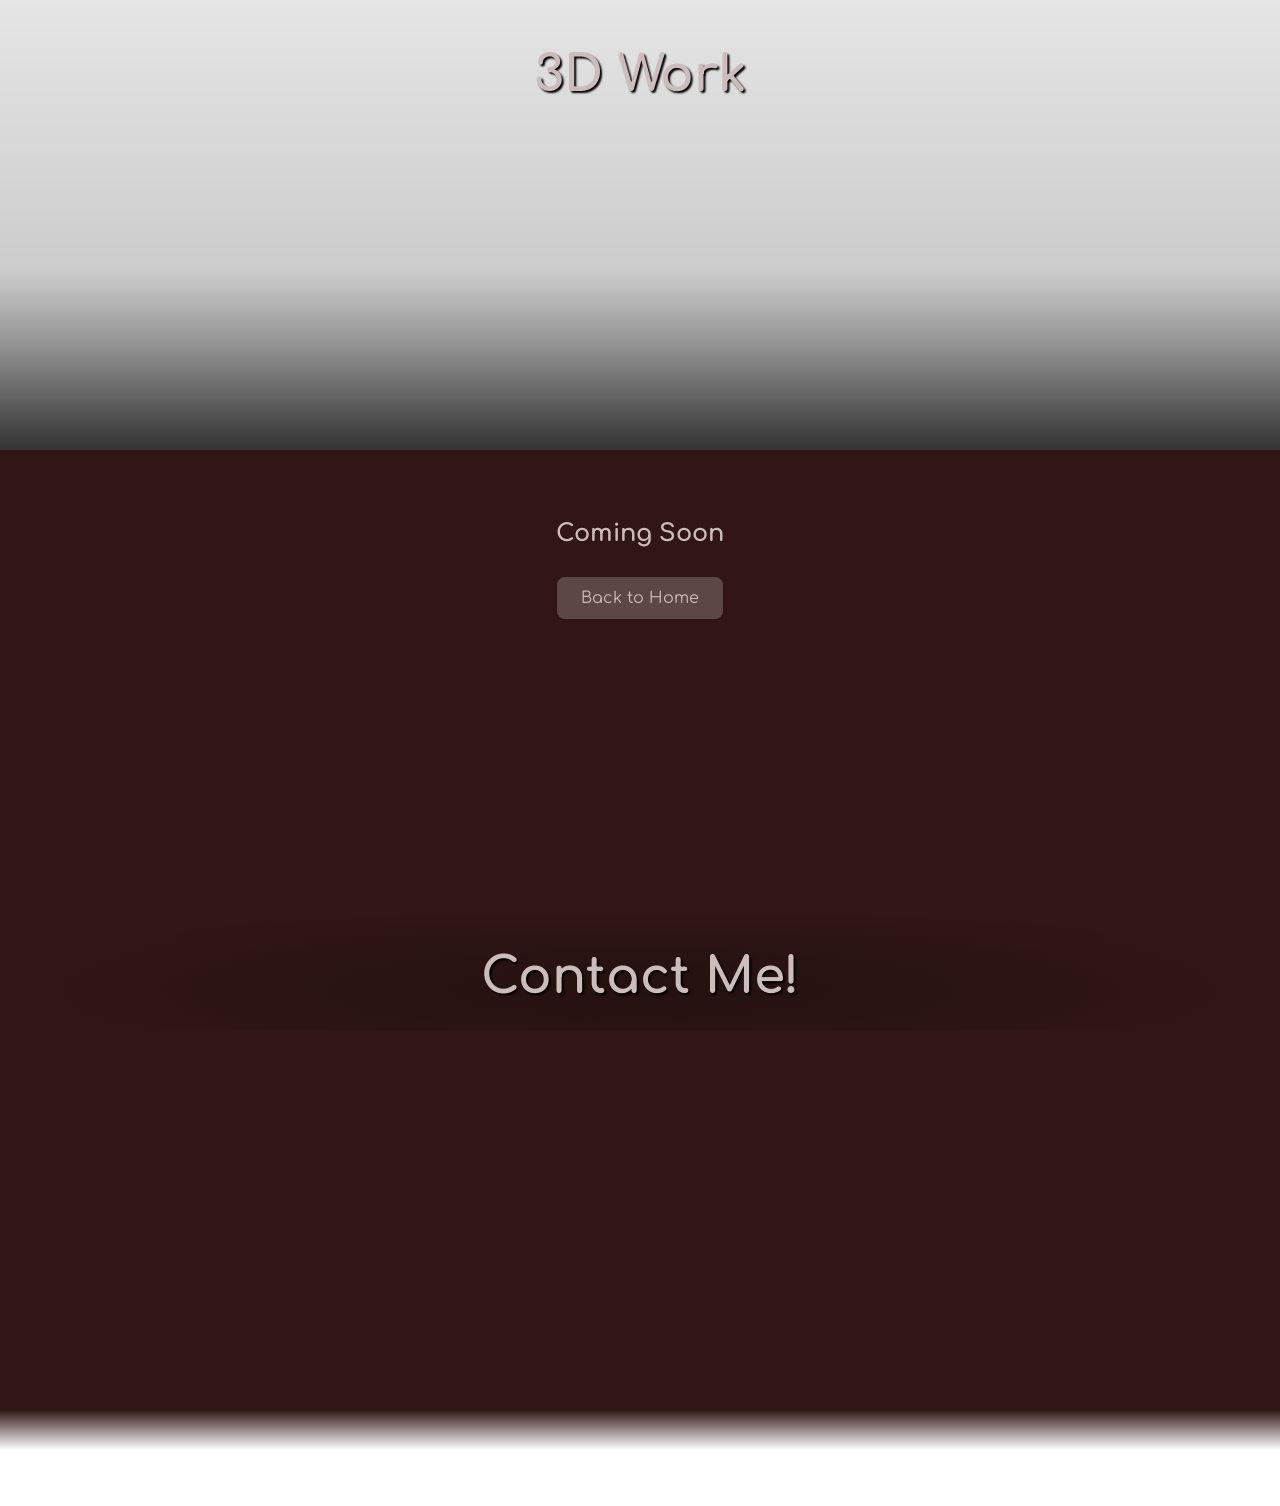
==== 3d-work/index.html @ 03e90c8f "refactor: restructure site directory and relocate static assets" ====
<!DOCTYPE html>
<html lang="en">

<head>
    <meta charset="UTF-8">
    <meta name="viewport" content="width=device-width, initial-scale=1.0">
    <title>Jonah Tangreen - 3D Work</title>

    <link rel="stylesheet" href="https://cdnjs.cloudflare.com/ajax/libs/font-awesome/6.4.0/css/all.min.css">
    <link rel="stylesheet" href="../assets/css/style.css">
</head>

<body>

    <div id="scroll-animate">
        <div id="scroll-animate-main">
            <div class="wrapper-parallax">

                <header class="header-half">
                    <h1>3D Work</h1>
                </header>

                <section class="content">
                    <div style="padding: 50px;">
                        <h2 style="color: #cdbcbc; font-family: 'Comfortaa', sans-serif; text-align: center;">Coming Soon</h2>
                        <div style="text-align: center; margin-top: 30px;">
                            <a href="../index.html" class="btn btn--accent" style="display: inline-block; background-color: #5d4646; color: #cdbcbc; padding: 12px 24px; text-decoration: none; border-radius: 8px; font-family: 'Comfortaa', sans-serif;">Back to Home</a>
                        </div>
                    </div>
                </section>

                <footer>
                    <div class="contact-container">
                        <h1 class="footinfo">Contact Me!</h1>
                        <div class="social-box">
                            <a href="#" class="social-icon email-copy" data-email="jonahtangreen@gmail.com"
                                aria-label="Copy Email">
                                <i class="fa-solid fa-envelope"></i>
                                <span class="copy-tooltip">Copied!</span>
                            </a>
                            <a href="https://x.com/Jonahlahona" target="_blank" rel="noopener noreferrer"
                                class="social-icon" aria-label="Twitter"><i class="fa-brands fa-twitter"></i></a>
                            <a href="https://github.com/Jonahlahona/" target="_blank" rel="noopener noreferrer"
                                class="social-icon" aria-label="GitHub"><i class="fa-brands fa-github"></i></a>
                            <a href="https://www.youtube.com/@Jonahlahona" target="_blank" rel="noopener noreferrer"
                                class="social-icon" aria-label="YouTube"><i class="fa-brands fa-youtube"></i></a>
                            <a href="https://www.tiktok.com/@jonahlahona" target="_blank" rel="noopener noreferrer"
                                class="social-icon" aria-label="TikTok"><i class="fa-brands fa-tiktok"></i></a>
                        </div>
                    </div>
                </footer>

            </div>
        </div>
    </div>
    <script src="https://ajax.googleapis.com/ajax/libs/jquery/3.7.1/jquery.min.js"></script>
    <script src="../assets/js/script.js"></script>

</body>

</html>
---- assets/css/style.css ----
@import url("https://fonts.googleapis.com/css2?family=Comfortaa:wght@300;400;700&display=swap");

@import url("https://fonts.googleapis.com/css2?family=Baumans&family=Niconne&display=swap");

:root {
  --card-height: 520px;
  --card-margin: 40px;
  --card-top-offset: 2em;
  --numcards: 3;
}

/* This hides the break on desktop screens */
@media (min-width: 768px) {
  header h1 br {
    display: none;
  }

  header h1 {
    line-height: 1.2;
    /* Set back to normal spacing for a single line */
  }
}

/* This keeps things tight on mobile */
@media (max-width: 767px) {
  header h1 {
    line-height: 0.8;
    /* Keep that stacked look snug */
  }
}

/* Animation for flying in from the left */
@keyframes flyInLeft {
  0% {
    transform: translateX(-100vw);
    /* Starts completely off-screen to the left */
    opacity: 0;
    /* Starts transparent for a smoother look */
  }

  100% {
    transform: translateX(0);
    /* Ends at its normal position */
    opacity: 1;
  }
}

/* Animation for flying in from the right */
@keyframes flyInRight {
  0% {
    transform: translateX(100vw);
    /* Starts completely off-screen to the right */
    opacity: 0;
  }

  100% {
    transform: translateX(0);
    opacity: 1;
  }
}

header h1 {
  animation: flyInLeft 1.5s ease-out forwards;
}

/* Apply to the sub-text */
header .sub-text {
  animation: flyInRight 1.5s ease-out forwards;
}

#scroll-animate {
  overflow: hidden;
}

#scroll-animate-main {
  width: 100%;
  left: 0;
  position: fixed;
  pointer-events: none;
}

#heightPage,
#heightScroll {
  width: 10px;
  top: 0;
  position: absolute;
  z-index: 99;
}

#heightPage {
  left: 0;
}

#heightScroll {
  right: 0;
}

header {
  pointer-events: auto;
  width: 100%;
  height: 100vh;
  flex-direction: column;
  display: flex;
  align-items: center;
  justify-content: center;
  background: linear-gradient(rgba(0, 0, 0, 0.1) 0%, rgba(0, 0, 0, 0.2) 60%, rgba(0, 0, 0, 0.4) 75%, rgba(0, 0, 0, 0.8) 100%) 100%,
    url(https://cdnb.artstation.com/p/assets/images/images/098/638/059/large/jonah-tangreen-cup.jpg?1777603903) no-repeat 50% center;

  top: 0;
  position: fixed;
  z-index: 0;
}

header.header-half {
  height: 50vh;
}

footer {
  pointer-events: auto;
  width: 100%;
  height: 130px;
  bottom: -300px;
  position: fixed;
  z-index: 2;
  transition: z-index 0s;
}

footer::before {
  content: "";
  position: absolute;
  top: 0;
  left: 0;
  right: 0;
  bottom: 0;
  /* Vignette background fading from popup color (center) to content red (edges) */
  background: radial-gradient(ellipse at 50% 70%, #231110 0%, #321616 70%, #321616 100%);
  -webkit-mask-image: linear-gradient(to top, black calc(100% - 40px), black calc(70% - 40px), black calc(50% - 40px), transparent 100%);
  mask-image: linear-gradient(to top, black calc(100% - 40px), black calc(70% - 40px), black calc(50% - 40px), transparent 100%);
  z-index: -1;
}

.content {
  pointer-events: none;
  height: auto;
  min-height: 100vh;
  background: #321616;
  position: relative;
  z-index: 1;
  padding-bottom: 100px;
  box-shadow: 0px 0px 20px rgba(0, 0, 0, 0.5);
  -webkit-mask-image: linear-gradient(to bottom, black calc(100% - 40px), transparent 100%);
  mask-image: linear-gradient(to bottom, black calc(100% - 40px), transparent 100%);
}

.content * {
  pointer-events: auto;
}

.wrapper-parallax {
  margin-top: 100%;
  margin-bottom: 300px;
}

h1 {
  width: 100%;
  padding: 0;
  margin-top: 50px;
  margin-bottom: 350px;
  line-height: 0.1;
  text-align: center;
  text-shadow: 2px 2px 2px #000000;
  font-family: "comfortaa", sans-serif;
  font-size: 50px;
  color: #cdbcbc;
}

.content-header {
  text-align: center;
  font-family: "comfortaa", sans-serif;
  font-size: 40px;
  color: #cdbcbc;
  padding-top: 25px;
}

.sub-text {
  text-shadow: 2px 2px 1px #000000;

  color: #cdbcbc;
  text-align: center;
  font-size: 25px;
  margin-top: 0px;
  line-height: 1;
  /* This overrides the huge line-height from the parent */
  display: block;
  font-family: "Niconne", cursive;
  font-weight: 400;
  font-style: normal;
}

/*
.gallery-grid {
  display: grid;
grid-template-columns: repeat(auto-fill, minmax(250px, 1fr));
gap: 30px;
/* The "white space" between your products 
padding: 40px;
  grid-template-columns: repeat(auto-fill, minmax(250px, 1fr));
  gap: 30px;
  padding: 40px;
  max-width: 1200px;
  margin: 0 auto;
}
*/

/* 
.project-card {
  background-color: #231110;
  font-family: "Baumans";
  border-radius: 12px;
  padding: 24px;
  text-align: center;
  border: 3px solid #432827;
  transition: box-shadow 0.3s ease;
  display: flex;
  flex-direction: column;
  transition: all 0.3s ease-out;
  color: #cdbcbc; 
}
*/

/*
.project-card img {
  width: 100%;
  height: auto;
  border-radius: 8px;
  margin-bottom: 15px;
}
*/

/*
.project-card h3 {
  font-size: 1.2rem;
  margin: 10px 0;
  color: #cdbcbc;
}
*/

/*
.project-card:hover {
  box-shadow: 0px 10px 20px rgba(0, 0, 0, 0.4);
  transform: translateY(-5px);
}
*/

/*
.project-card a {
  margin-top: auto;
  display: inline-block;
  background-color: #5d4646;
  color: #cdbcbc;
  padding: 10px 15px;
  text-decoration: none;
  border-radius: 5px;
  font-weight: bold;
  transition: background-color 0.2s;
}
*/

.content h1 {
  color: #cdbcbc;
}

footer h1 {
  line-height: 15px;
  margin: 0;
  padding-top: 70px;
  /* To center it vertically within the 100px footer */
}

header,
footer,
#scroll-animate-main {
  -webkit-transition-property: all;
  -moz-transition-property: all;
  transition-property: all;

  -webkit-transition-duration: 0.4s;
  -moz-transition-duration: 0.4s;
  transition-duration: 0.4s;

  -webkit-transition-timing-function: cubic-bezier(0, 0, 0, 1);
  -moz-transition-timing-function: cubic-bezier(0, 0, 0, 1);
  transition-timing-function: cubic-bezier(0, 0, 0, 1);
}

.contact-container {
  position: relative;
  display: inline-block;
  width: 100%;
  text-align: center;
  z-index: 5;
}

.social-box {
  position: absolute;
  /* Position it just above the text */
  bottom: 100%;
  left: 50%;
  transform: translateX(-50%) translateY(50px);
  background: rgba(35, 17, 16, 0.85);
  /* Matching the theme color */
  backdrop-filter: blur(10px);
  padding: 15px 30px;
  border-radius: 12px;
  display: flex;
  gap: 25px;
  opacity: 0;
  visibility: hidden;
  transition: all 0.4s cubic-bezier(0.175, 0.885, 0.32, 1.275);
  /* Bouncy fade in */
  border: 2px solid #432827;
  box-shadow: 0 10px 25px rgba(0, 0, 0, 0.5);
  pointer-events: none;
  z-index: 10;
}

/* Create a transparent bridge so the hover doesn't drop when moving mouse from text to box */
.social-box::after {
  content: '';
  position: absolute;
  bottom: -40px;
  /* Bridge height */
  left: 0;
  width: 100%;
  height: 40px;
}

.contact-container:hover .social-box,
.social-box:hover {
  opacity: 1;
  visibility: visible;
  transform: translateX(-50%) translateY(30px);
  pointer-events: auto;
}

.social-icon {
  color: #cdbcbc;
  font-size: 28px;
  transition: color 0.3s, transform 0.3s;
}

.social-icon:hover {
  color: #ffffff;
  transform: translateY(-3px);
}

.email-copy {
  position: relative;
}

.copy-tooltip {
  position: absolute;
  bottom: 150%;
  left: 50%;
  transform: translateX(-50%) translateY(10px);
  background: #ffffff;
  color: #231110;
  padding: 6px 12px;
  border-radius: 6px;
  font-size: 14px;
  font-weight: bold;
  font-family: 'Comfortaa', sans-serif;
  white-space: nowrap;
  opacity: 0;
  visibility: hidden;
  transition: all 0.3s cubic-bezier(0.175, 0.885, 0.32, 1.275);
  pointer-events: none;
  box-shadow: 0 4px 15px rgba(0, 0, 0, 0.3);
}

/* Tooltip arrow */
.copy-tooltip::after {
  content: "";
  position: absolute;
  top: 100%;
  left: 50%;
  margin-left: -5px;
  border-width: 5px;
  border-style: solid;
  border-color: #ffffff transparent transparent transparent;
}

.copy-tooltip.show {
  opacity: 1;
  visibility: visible;
  transform: translateX(-50%) translateY(0);
}

/* Stacking Cards */
#cards {
  list-style: none;
  padding-left: 0;
  display: grid;
  grid-template-columns: 1fr;
  grid-template-rows: repeat(var(--numcards), var(--card-height));
  gap: var(--card-margin);
  width: 90%;
  max-width: 1000px;
  margin: 50px auto;
  padding-bottom: calc(var(--numcards) * var(--card-top-offset));
}

.card {
  position: sticky;
  top: 0;
  padding-top: calc(var(--index) * var(--card-top-offset));
}

#card_1 {
  --index: 1;
  --index0: 0;
  --reverse-index: 3;
  --reverse-index0: 2;
}

#card_2 {
  --index: 2;
  --index0: 1;
  --reverse-index: 2;
  --reverse-index0: 1;
}

#card_3 {
  --index: 3;
  --index0: 2;
  --reverse-index: 1;
  --reverse-index0: 0;
}

.card__content {
  background-color: #231110;
  color: #cdbcbc;
  border-radius: 20px;
  overflow: hidden;
  display: grid;
  grid-template-areas: "text img";
  grid-template-columns: 1fr 1fr;
  grid-template-rows: auto;
  align-items: stretch;
  border: 3px solid #432827;
  box-shadow: 0 0 30px rgba(0, 0, 0, 0.5);
  height: var(--card-height);
}

.card__content>div {
  grid-area: text;
  width: 80%;
  place-self: center;
  text-align: left;
  padding: 40px;
  font-family: 'Comfortaa', sans-serif;
}

.card__content h2 {
  font-family: 'Baumans', cursive;
  font-size: 2.5rem;
  margin-bottom: 15px;
  color: #cdbcbc;
}

.card__content p {
  font-size: 1.1rem;
  line-height: 1.6;
  margin-bottom: 20px;
}

.card__content .btn {
  display: inline-block;
  background-color: #5d4646;
  color: #cdbcbc;
  padding: 12px 24px;
  text-decoration: none;
  border-radius: 8px;
  font-weight: bold;
  transition: all 0.3s ease;
}

.card__content .btn:hover {
  background-color: #cdbcbc;
  color: #231110;
  transform: translateY(-2px);
}

.card__content>figure {
  grid-area: img;
  overflow: hidden;
  margin: 0;
}

.card__content>figure>img {
  width: 100%;
  height: 100%;
  object-fit: cover;
}

/* Card 1 Vertical Stack specific */
.card__content--vertical {
  grid-template-areas:
    "header"
    "scene"
    "footer";
  grid-template-columns: 1fr;
  grid-template-rows: auto 1fr auto;
  text-align: center;
  padding: 0;
}

.card__content--vertical>div {
  grid-area: auto;
  /* Reset */
  width: 100%;
  padding: 0;
  text-align: center;
}

.card__content--vertical .card__header {
  grid-area: header;
  padding-top: 15px;
}

.card__content--vertical .scene {
  grid-area: scene;
  align-self: center;
  width: 100%;
}

.card__content--vertical .card__footer {
  grid-area: footer;
  padding-bottom: 15px;
}

.card__content--vertical .card__header h2 {
  margin-bottom: 0;
}

.card__content--vertical .card__footer p {
  margin-bottom: 10px;
}

/* 3D CodePen Styles */
.scene,
.a3d {
  display: grid;
}

.scene {
  overflow: hidden;
  perspective: 60em;
  perspective-origin: center;
  -webkit-mask-image: linear-gradient(to right, transparent 5%, black 50%, transparent 95%);
  mask-image: linear-gradient(to right, transparent 5%, black 50%, transparent 95%);
  width: 100%;
  display: flex;
  justify-content: center;
  align-items: center;
  padding: 10px 0;
}

.a3d {
  transform-style: preserve-3d;
  animation: ry 32s linear infinite;
}

@keyframes ry {
  to {
    transform: rotateY(1turn);
  }
}

.a3d-card {
  --w: 14em;
  --ba: calc(360deg/var(--n));
  grid-area: 1/ 1;
  width: var(--w);
  aspect-ratio: 2/ 3;
  border-radius: 1em;
  backface-visibility: hidden;
  transform: rotateY(calc(var(--i)*var(--ba))) translateZ(calc(-1*(.5*var(--w) + .5em)/tan(.5*var(--ba))));
  object-fit: cover;
  border: 2px solid #432827;
}

@media (prefers-reduced-motion: reduce) {
  .a3d {
    animation-duration: 128s;
  }
}

@media (max-width: 768px) {
  .card__content {
    grid-template-areas:
      "img"
      "text";
    grid-template-columns: 1fr;
    grid-template-rows: 200px 1fr;
    height: auto;
    min-height: 500px;
    --card-height: auto;
  }

  .card__content>div {
    width: 90%;
    padding: 20px;
  }

  .card__content h2 {
    font-size: 1.8rem;
  }

  .card__content--vertical {
    grid-template-areas:
      "header"
      "scene"
      "footer";
    grid-template-columns: 1fr;
    grid-template-rows: auto 300px auto;
  }

  .card__content--vertical .card__header,
  .card__content--vertical .card__footer {
    width: 100%;
    padding: 20px;
  }

  .a3d-card {
    --w: 10em;
  }
}
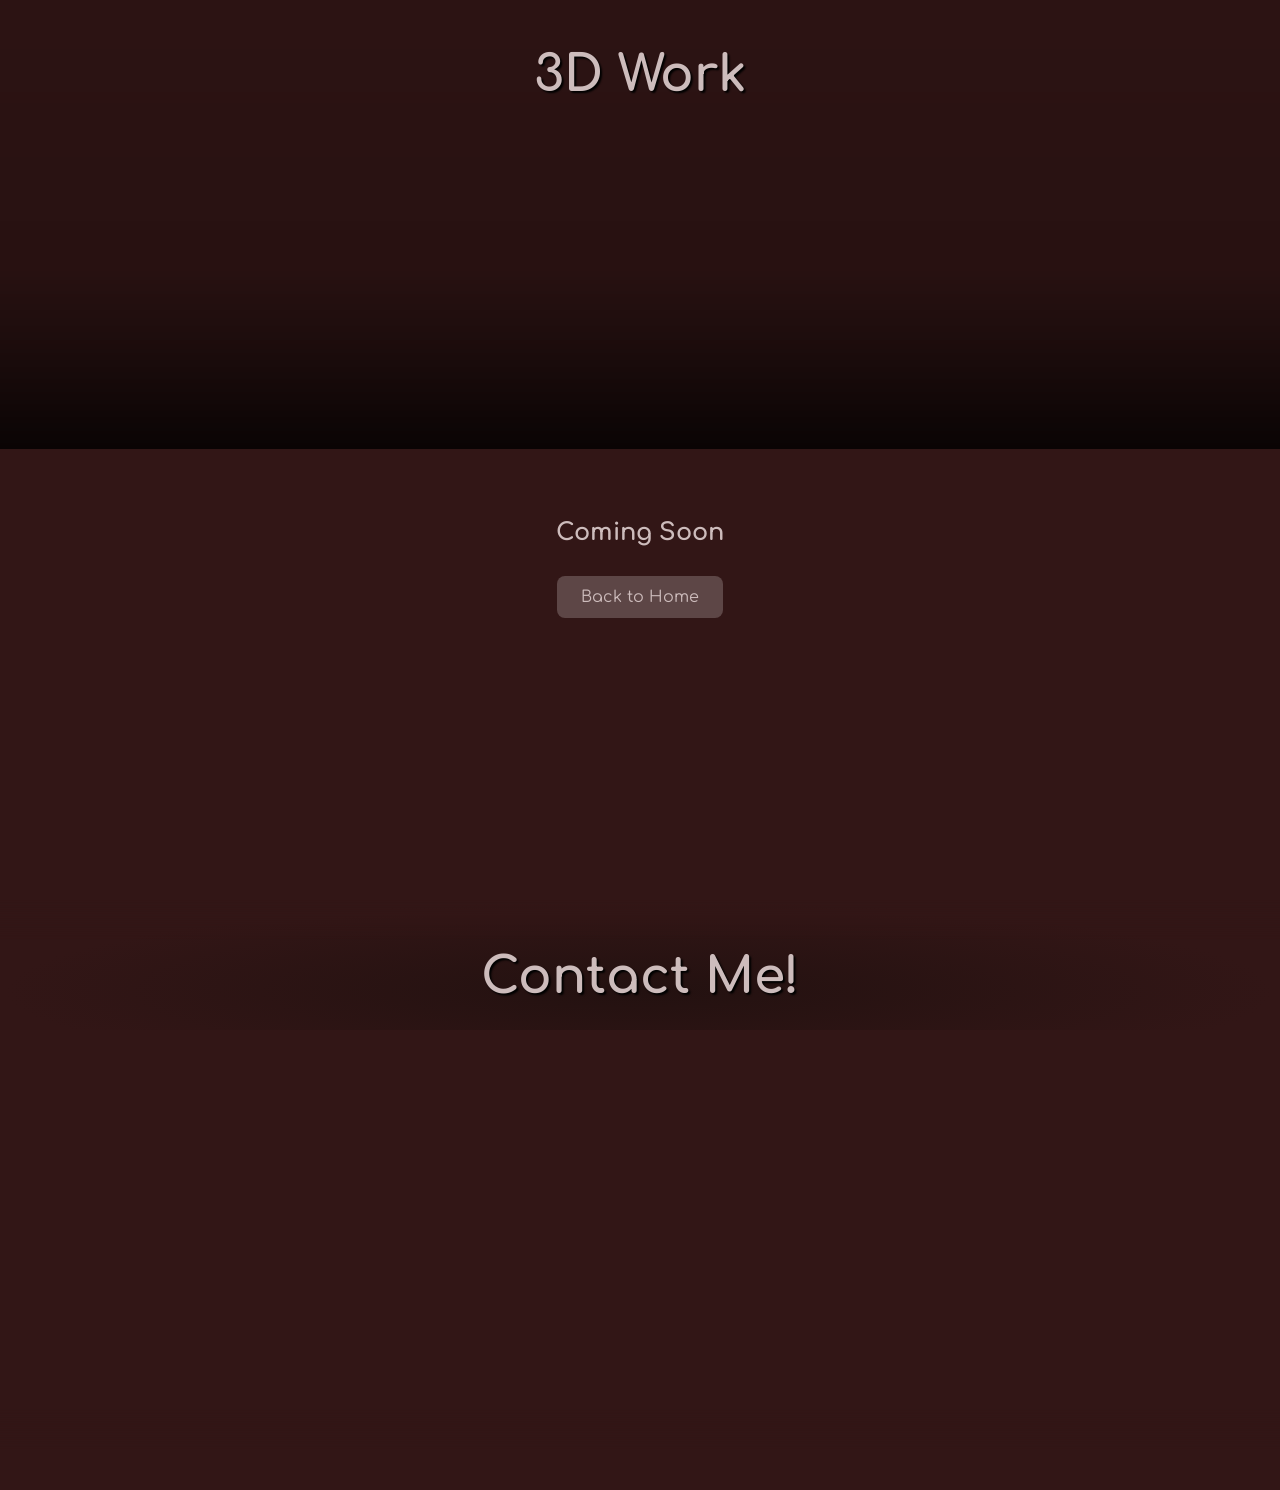
==== commit 11b23362: "feat: add template and voice-acting pages while updating asset references to main.css and main.js" ====
--- a/3d-work/index.html
+++ b/3d-work/index.html
@@ -7,14 +7,14 @@
     <title>Jonah Tangreen - 3D Work</title>
 
     <link rel="stylesheet" href="https://cdnjs.cloudflare.com/ajax/libs/font-awesome/6.4.0/css/all.min.css">
-    <link rel="stylesheet" href="../assets/css/style.css">
+    <link rel="stylesheet" href="../assets/css/main.css">
 </head>
 
 <body>
 
     <div id="scroll-animate">
         <div id="scroll-animate-main">
-            <div class="wrapper-parallax">
+            <div class="wrapper-parallax wrapper-parallax--half">
 
                 <header class="header-half">
                     <h1>3D Work</h1>
@@ -54,7 +54,7 @@
         </div>
     </div>
     <script src="https://ajax.googleapis.com/ajax/libs/jquery/3.7.1/jquery.min.js"></script>
-    <script src="../assets/js/script.js"></script>
+    <script src="../assets/js/main.js"></script>
 
 </body>
 
--- a/assets/css/main.css
+++ b/assets/css/main.css
@@ -0,0 +1,648 @@
+@import url("https://fonts.googleapis.com/css2?family=Comfortaa:wght@300;400;700&display=swap");
+
+@import url("https://fonts.googleapis.com/css2?family=Baumans&family=Niconne&display=swap");
+
+:root {
+  --card-height: 520px;
+  --card-margin: 40px;
+  --card-top-offset: 2em;
+  --numcards: 3;
+}
+
+body {
+  background: #321616;
+  margin: 0;
+  padding: 0;
+}
+
+/* This hides the break on desktop screens */
+@media (min-width: 768px) {
+  header h1 br {
+    display: none;
+  }
+
+  header h1 {
+    line-height: 1.2;
+    /* Set back to normal spacing for a single line */
+  }
+}
+
+/* This keeps things tight on mobile */
+@media (max-width: 767px) {
+  header h1 {
+    line-height: 0.8;
+    /* Keep that stacked look snug */
+  }
+}
+
+/* Animation for flying in from the left */
+@keyframes flyInLeft {
+  0% {
+    transform: translateX(-100vw);
+    /* Starts completely off-screen to the left */
+    opacity: 0;
+    /* Starts transparent for a smoother look */
+  }
+
+  100% {
+    transform: translateX(0);
+    /* Ends at its normal position */
+    opacity: 1;
+  }
+}
+
+/* Animation for flying in from the right */
+@keyframes flyInRight {
+  0% {
+    transform: translateX(100vw);
+    /* Starts completely off-screen to the right */
+    opacity: 0;
+  }
+
+  100% {
+    transform: translateX(0);
+    opacity: 1;
+  }
+}
+
+header h1 {
+  animation: flyInLeft 1.5s ease-out forwards;
+}
+
+/* Apply to the sub-text */
+header .sub-text {
+  animation: flyInRight 1.5s ease-out forwards;
+}
+
+#scroll-animate {
+  overflow: hidden;
+}
+
+#scroll-animate-main {
+  width: 100%;
+  left: 0;
+  position: fixed;
+  pointer-events: none;
+}
+
+#heightPage,
+#heightScroll {
+  width: 10px;
+  top: 0;
+  position: absolute;
+  z-index: 99;
+}
+
+#heightPage {
+  left: 0;
+}
+
+#heightScroll {
+  right: 0;
+}
+
+header {
+  pointer-events: auto;
+  width: 100%;
+  height: 100vh;
+  flex-direction: column;
+  display: flex;
+  align-items: center;
+  justify-content: center;
+  background: linear-gradient(rgba(0, 0, 0, 0.1) 0%, rgba(0, 0, 0, 0.2) 60%, rgba(0, 0, 0, 0.4) 75%, rgba(0, 0, 0, 0.8) 100%) 100%,
+    url(https://cdnb.artstation.com/p/assets/images/images/098/638/059/large/jonah-tangreen-cup.jpg?1777603903) no-repeat 50% center;
+
+  top: 0;
+  position: fixed;
+  z-index: 0;
+}
+
+header.header-half {
+  height: 50vh;
+}
+
+footer {
+  pointer-events: auto;
+  width: 100%;
+  height: 130px;
+  bottom: -300px;
+  position: fixed;
+  z-index: 2;
+  transition: z-index 0s;
+}
+
+footer::before {
+  content: "";
+  position: absolute;
+  top: 0;
+  left: 0;
+  right: 0;
+  bottom: 0;
+  /* Vignette background fading from popup color (center) to content red (edges) */
+  background: radial-gradient(ellipse at 50% 70%, #231110 0%, #321616 70%, #321616 100%);
+  -webkit-mask-image: linear-gradient(to top, black calc(100% - 40px), black calc(70% - 40px), black calc(50% - 40px), transparent 100%);
+  mask-image: linear-gradient(to top, black calc(100% - 40px), black calc(70% - 40px), black calc(50% - 40px), transparent 100%);
+  z-index: -1;
+}
+
+.content {
+  pointer-events: none;
+  height: auto;
+  min-height: 100vh;
+  background: #321616;
+  position: relative;
+  z-index: 1;
+  padding-bottom: 100px;
+  box-shadow: 0px 0px 20px rgba(0, 0, 0, 0.5);
+  -webkit-mask-image: linear-gradient(to bottom, black calc(100% - 40px), transparent 100%);
+  mask-image: linear-gradient(to bottom, black calc(100% - 40px), transparent 100%);
+}
+
+.content * {
+  pointer-events: auto;
+}
+
+.wrapper-parallax {
+  margin-top: 100vh;
+  margin-bottom: 300px;
+}
+
+.wrapper-parallax--half {
+  margin-top: 50vh;
+}
+
+h1 {
+  width: 100%;
+  padding: 0;
+  margin-top: 50px;
+  margin-bottom: 350px;
+  line-height: 0.1;
+  text-align: center;
+  text-shadow: 2px 2px 2px #000000;
+  font-family: "comfortaa", sans-serif;
+  font-size: 50px;
+  color: #cdbcbc;
+}
+
+.content-header {
+  text-align: center;
+  font-family: "comfortaa", sans-serif;
+  font-size: 40px;
+  color: #cdbcbc;
+  padding-top: 25px;
+}
+
+.sub-text {
+  text-shadow: 2px 2px 1px #000000;
+
+  color: #cdbcbc;
+  text-align: center;
+  font-size: 25px;
+  margin-top: 0px;
+  line-height: 1;
+  /* This overrides the huge line-height from the parent */
+  display: block;
+  font-family: "Niconne", cursive;
+  font-weight: 400;
+  font-style: normal;
+}
+
+/*
+.gallery-grid {
+  display: grid;
+grid-template-columns: repeat(auto-fill, minmax(250px, 1fr));
+gap: 30px;
+/* The "white space" between your products 
+padding: 40px;
+  grid-template-columns: repeat(auto-fill, minmax(250px, 1fr));
+  gap: 30px;
+  padding: 40px;
+  max-width: 1200px;
+  margin: 0 auto;
+}
+*/
+
+/* 
+.project-card {
+  background-color: #231110;
+  font-family: "Baumans";
+  border-radius: 12px;
+  padding: 24px;
+  text-align: center;
+  border: 3px solid #432827;
+  transition: box-shadow 0.3s ease;
+  display: flex;
+  flex-direction: column;
+  transition: all 0.3s ease-out;
+  color: #cdbcbc; 
+}
+*/
+
+/*
+.project-card img {
+  width: 100%;
+  height: auto;
+  border-radius: 8px;
+  margin-bottom: 15px;
+}
+*/
+
+/*
+.project-card h3 {
+  font-size: 1.2rem;
+  margin: 10px 0;
+  color: #cdbcbc;
+}
+*/
+
+/*
+.project-card:hover {
+  box-shadow: 0px 10px 20px rgba(0, 0, 0, 0.4);
+  transform: translateY(-5px);
+}
+*/
+
+/*
+.project-card a {
+  margin-top: auto;
+  display: inline-block;
+  background-color: #5d4646;
+  color: #cdbcbc;
+  padding: 10px 15px;
+  text-decoration: none;
+  border-radius: 5px;
+  font-weight: bold;
+  transition: background-color 0.2s;
+}
+*/
+
+.content h1 {
+  color: #cdbcbc;
+}
+
+footer h1 {
+  line-height: 15px;
+  margin: 0;
+  padding-top: 70px;
+  /* To center it vertically within the 100px footer */
+}
+
+header,
+footer,
+#scroll-animate-main {
+  -webkit-transition-property: all;
+  -moz-transition-property: all;
+  transition-property: all;
+
+  -webkit-transition-duration: 0.4s;
+  -moz-transition-duration: 0.4s;
+  transition-duration: 0.4s;
+
+  -webkit-transition-timing-function: cubic-bezier(0, 0, 0, 1);
+  -moz-transition-timing-function: cubic-bezier(0, 0, 0, 1);
+  transition-timing-function: cubic-bezier(0, 0, 0, 1);
+}
+
+.contact-container {
+  position: relative;
+  display: inline-block;
+  width: 100%;
+  text-align: center;
+  z-index: 5;
+}
+
+.social-box {
+  position: absolute;
+  /* Position it just above the text */
+  bottom: 100%;
+  left: 50%;
+  transform: translateX(-50%) translateY(50px);
+  background: rgba(35, 17, 16, 0.85);
+  /* Matching the theme color */
+  backdrop-filter: blur(10px);
+  padding: 15px 30px;
+  border-radius: 12px;
+  display: flex;
+  gap: 25px;
+  opacity: 0;
+  visibility: hidden;
+  transition: all 0.4s cubic-bezier(0.175, 0.885, 0.32, 1.275);
+  /* Bouncy fade in */
+  border: 2px solid #432827;
+  box-shadow: 0 10px 25px rgba(0, 0, 0, 0.5);
+  pointer-events: none;
+  z-index: 10;
+}
+
+/* Create a transparent bridge so the hover doesn't drop when moving mouse from text to box */
+.social-box::after {
+  content: '';
+  position: absolute;
+  bottom: -40px;
+  /* Bridge height */
+  left: 0;
+  width: 100%;
+  height: 40px;
+}
+
+.contact-container:hover .social-box,
+.social-box:hover {
+  opacity: 1;
+  visibility: visible;
+  transform: translateX(-50%) translateY(30px);
+  pointer-events: auto;
+}
+
+.social-icon {
+  color: #cdbcbc;
+  font-size: 28px;
+  transition: color 0.3s, transform 0.3s;
+}
+
+.social-icon:hover {
+  color: #ffffff;
+  transform: translateY(-3px);
+}
+
+.email-copy {
+  position: relative;
+}
+
+.copy-tooltip {
+  position: absolute;
+  bottom: 150%;
+  left: 50%;
+  transform: translateX(-50%) translateY(10px);
+  background: #ffffff;
+  color: #231110;
+  padding: 6px 12px;
+  border-radius: 6px;
+  font-size: 14px;
+  font-weight: bold;
+  font-family: 'Comfortaa', sans-serif;
+  white-space: nowrap;
+  opacity: 0;
+  visibility: hidden;
+  transition: all 0.3s cubic-bezier(0.175, 0.885, 0.32, 1.275);
+  pointer-events: none;
+  box-shadow: 0 4px 15px rgba(0, 0, 0, 0.3);
+}
+
+/* Tooltip arrow */
+.copy-tooltip::after {
+  content: "";
+  position: absolute;
+  top: 100%;
+  left: 50%;
+  margin-left: -5px;
+  border-width: 5px;
+  border-style: solid;
+  border-color: #ffffff transparent transparent transparent;
+}
+
+.copy-tooltip.show {
+  opacity: 1;
+  visibility: visible;
+  transform: translateX(-50%) translateY(0);
+}
+
+/* Stacking Cards */
+#cards {
+  list-style: none;
+  padding-left: 0;
+  display: grid;
+  grid-template-columns: 1fr;
+  grid-template-rows: repeat(var(--numcards), var(--card-height));
+  gap: var(--card-margin);
+  width: 90%;
+  max-width: 1000px;
+  margin: 50px auto;
+  padding-bottom: calc(var(--numcards) * var(--card-top-offset));
+}
+
+.card {
+  position: sticky;
+  top: 0;
+  padding-top: calc(var(--index) * var(--card-top-offset));
+}
+
+#card_1 {
+  --index: 1;
+  --index0: 0;
+  --reverse-index: 3;
+  --reverse-index0: 2;
+}
+
+#card_2 {
+  --index: 2;
+  --index0: 1;
+  --reverse-index: 2;
+  --reverse-index0: 1;
+}
+
+#card_3 {
+  --index: 3;
+  --index0: 2;
+  --reverse-index: 1;
+  --reverse-index0: 0;
+}
+
+.card__content {
+  background-color: #231110;
+  color: #cdbcbc;
+  border-radius: 20px;
+  overflow: hidden;
+  display: grid;
+  grid-template-areas: "text img";
+  grid-template-columns: 1fr 1fr;
+  grid-template-rows: auto;
+  align-items: stretch;
+  border: 3px solid #432827;
+  box-shadow: 0 0 30px rgba(0, 0, 0, 0.5);
+  height: var(--card-height);
+}
+
+.card__content>div {
+  grid-area: text;
+  width: 80%;
+  place-self: center;
+  text-align: left;
+  padding: 40px;
+  font-family: 'Comfortaa', sans-serif;
+}
+
+.card__content h2 {
+  font-family: 'Baumans', cursive;
+  font-size: 2.5rem;
+  margin-bottom: 15px;
+  color: #cdbcbc;
+}
+
+.card__content p {
+  font-size: 1.1rem;
+  line-height: 1.6;
+  margin-bottom: 20px;
+}
+
+.card__content .btn {
+  display: inline-block;
+  background-color: #5d4646;
+  color: #cdbcbc;
+  padding: 12px 24px;
+  text-decoration: none;
+  border-radius: 8px;
+  font-weight: bold;
+  transition: all 0.3s ease;
+}
+
+.card__content .btn:hover {
+  background-color: #cdbcbc;
+  color: #231110;
+  transform: translateY(-2px);
+}
+
+.card__content>figure {
+  grid-area: img;
+  overflow: hidden;
+  margin: 0;
+}
+
+.card__content>figure>img {
+  width: 100%;
+  height: 100%;
+  object-fit: cover;
+}
+
+/* Card 1 Vertical Stack specific */
+.card__content--vertical {
+  grid-template-areas:
+    "header"
+    "scene"
+    "footer";
+  grid-template-columns: 1fr;
+  grid-template-rows: auto 1fr auto;
+  text-align: center;
+  padding: 0;
+}
+
+.card__content--vertical>div {
+  grid-area: auto;
+  /* Reset */
+  width: 100%;
+  padding: 0;
+  text-align: center;
+}
+
+.card__content--vertical .card__header {
+  grid-area: header;
+  padding-top: 15px;
+}
+
+.card__content--vertical .scene {
+  grid-area: scene;
+  align-self: center;
+  width: 100%;
+}
+
+.card__content--vertical .card__footer {
+  grid-area: footer;
+  padding-bottom: 15px;
+}
+
+.card__content--vertical .card__header h2 {
+  margin-bottom: 0;
+}
+
+.card__content--vertical .card__footer p {
+  margin-bottom: 10px;
+}
+
+/* 3D CodePen Styles */
+.scene,
+.a3d {
+  display: grid;
+}
+
+.scene {
+  overflow: hidden;
+  perspective: 60em;
+  perspective-origin: center;
+  -webkit-mask-image: linear-gradient(to right, transparent 5%, black 50%, transparent 95%);
+  mask-image: linear-gradient(to right, transparent 5%, black 50%, transparent 95%);
+  width: 100%;
+  display: flex;
+  justify-content: center;
+  align-items: center;
+  padding: 10px 0;
+}
+
+.a3d {
+  transform-style: preserve-3d;
+  animation: ry 32s linear infinite;
+}
+
+@keyframes ry {
+  to {
+    transform: rotateY(1turn);
+  }
+}
+
+.a3d-card {
+  --w: 14em;
+  --ba: calc(360deg/var(--n));
+  grid-area: 1/ 1;
+  width: var(--w);
+  aspect-ratio: 2/ 3;
+  border-radius: 1em;
+  backface-visibility: hidden;
+  transform: rotateY(calc(var(--i)*var(--ba))) translateZ(calc(-1*(.5*var(--w) + .5em)/tan(.5*var(--ba))));
+  object-fit: cover;
+  border: 2px solid #432827;
+}
+
+@media (prefers-reduced-motion: reduce) {
+  .a3d {
+    animation-duration: 128s;
+  }
+}
+
+@media (max-width: 768px) {
+  .card__content {
+    grid-template-areas:
+      "img"
+      "text";
+    grid-template-columns: 1fr;
+    grid-template-rows: 200px 1fr;
+    height: auto;
+    min-height: 500px;
+    --card-height: auto;
+  }
+
+  .card__content>div {
+    width: 90%;
+    padding: 20px;
+  }
+
+  .card__content h2 {
+    font-size: 1.8rem;
+  }
+
+  .card__content--vertical {
+    grid-template-areas:
+      "header"
+      "scene"
+      "footer";
+    grid-template-columns: 1fr;
+    grid-template-rows: auto 300px auto;
+  }
+
+  .card__content--vertical .card__header,
+  .card__content--vertical .card__footer {
+    width: 100%;
+    padding: 20px;
+  }
+
+  .a3d-card {
+    --w: 10em;
+  }
+}
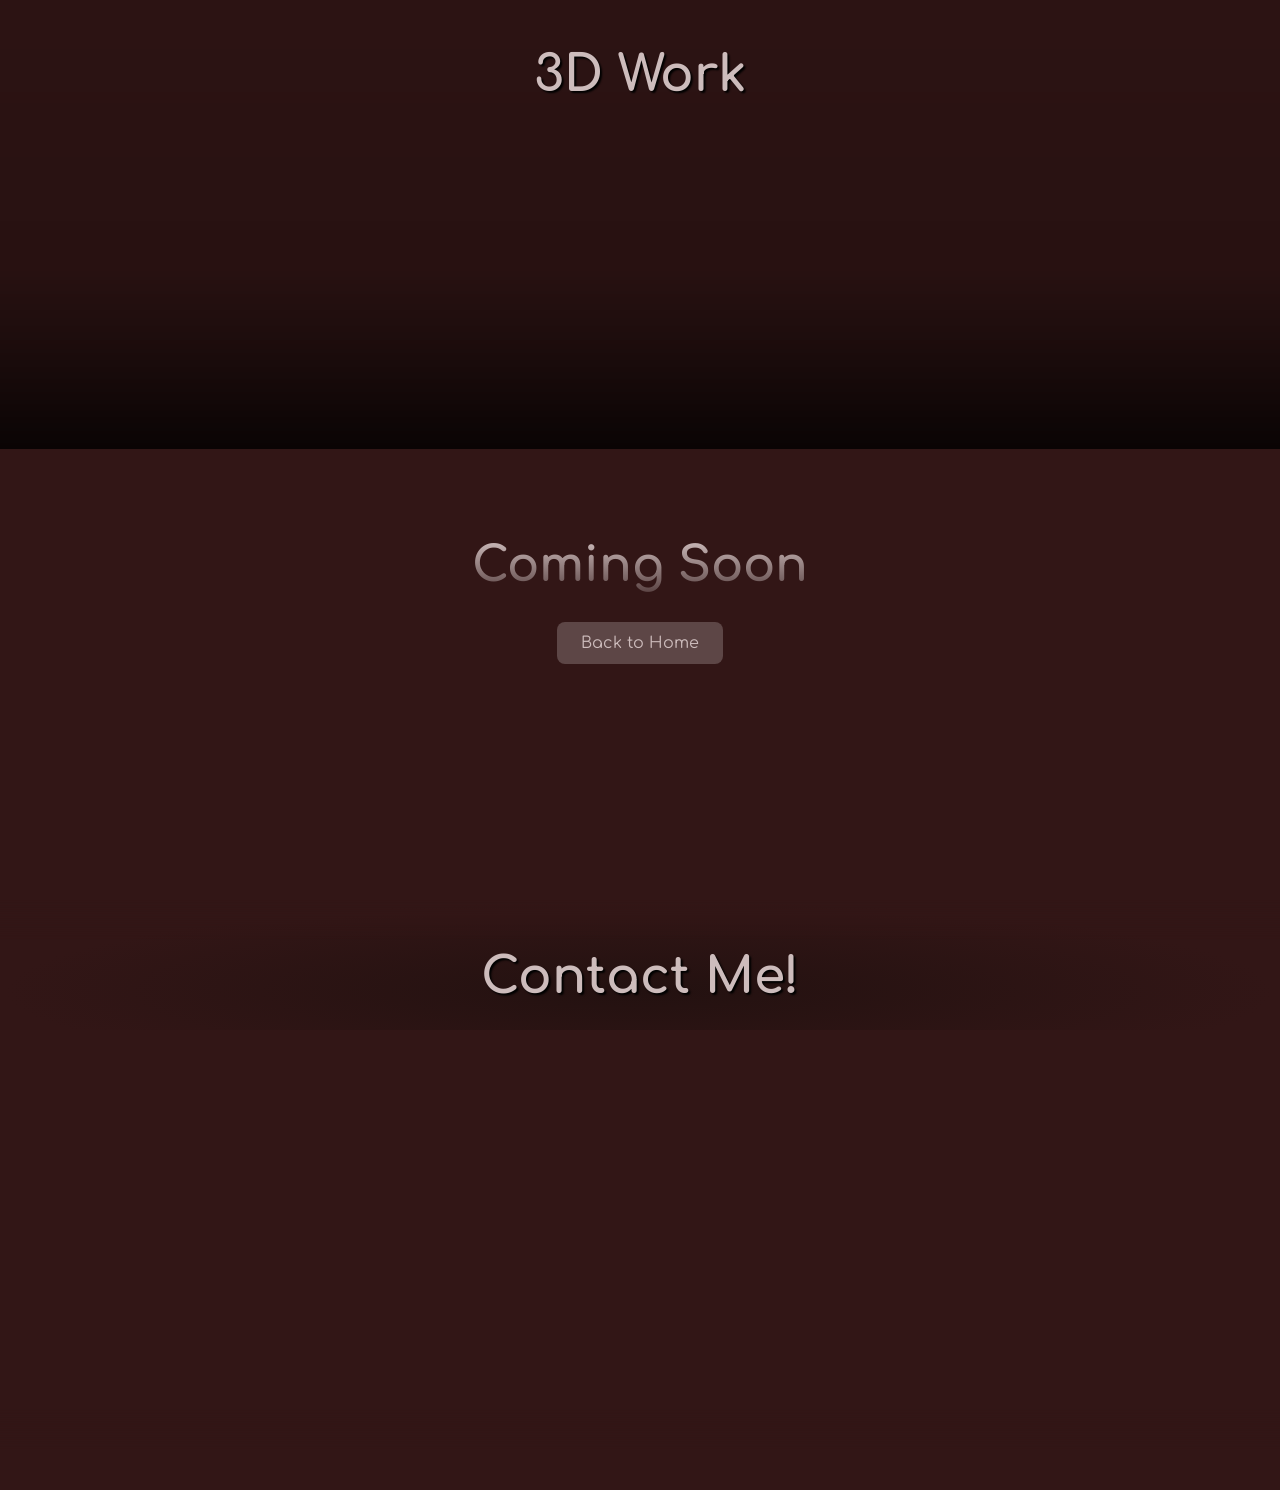
==== commit ad718a46: "feat: add core site styling, 3D work project pages, and voice acting portfolio pages" ====
--- a/3d-work/index.html
+++ b/3d-work/index.html
@@ -8,6 +8,7 @@
 
     <link rel="stylesheet" href="https://cdnjs.cloudflare.com/ajax/libs/font-awesome/6.4.0/css/all.min.css">
     <link rel="stylesheet" href="../assets/css/main.css">
+    <link rel="stylesheet" href="../assets/css/3d-work.css">
 </head>
 
 <body>
@@ -55,6 +56,7 @@
     </div>
     <script src="https://ajax.googleapis.com/ajax/libs/jquery/3.7.1/jquery.min.js"></script>
     <script src="../assets/js/main.js"></script>
+    <script src="../assets/js/3d-work.js"></script>
 
 </body>
 
--- a/assets/css/main.css
+++ b/assets/css/main.css
@@ -109,8 +109,11 @@
   display: flex;
   align-items: center;
   justify-content: center;
-  background: linear-gradient(rgba(0, 0, 0, 0.1) 0%, rgba(0, 0, 0, 0.2) 60%, rgba(0, 0, 0, 0.4) 75%, rgba(0, 0, 0, 0.8) 100%) 100%,
-    url(https://cdnb.artstation.com/p/assets/images/images/098/638/059/large/jonah-tangreen-cup.jpg?1777603903) no-repeat 50% center;
+  background-image: linear-gradient(rgba(0, 0, 0, 0.1) 0%, rgba(0, 0, 0, 0.2) 60%, rgba(0, 0, 0, 0.4) 75%, rgba(0, 0, 0, 0.8) 100%),
+    var(--header-bg, url(https://cdnb.artstation.com/p/assets/images/images/098/638/059/large/jonah-tangreen-cup.jpg?1777603903));
+  background-repeat: no-repeat;
+  background-position: var(--header-pos, 50% center);
+  background-size: cover;
 
   top: 0;
   position: fixed;
@@ -607,15 +610,16 @@
 }
 
 @media (max-width: 768px) {
+  :root {
+    --card-height: 550px;
+  }
+
   .card__content {
     grid-template-areas:
       "img"
       "text";
     grid-template-columns: 1fr;
     grid-template-rows: 200px 1fr;
-    height: auto;
-    min-height: 500px;
-    --card-height: auto;
   }
 
   .card__content>div {
@@ -633,7 +637,7 @@
       "scene"
       "footer";
     grid-template-columns: 1fr;
-    grid-template-rows: auto 300px auto;
+    grid-template-rows: auto 1fr auto;
   }
 
   .card__content--vertical .card__header,
@@ -643,6 +647,6 @@
   }
 
   .a3d-card {
-    --w: 10em;
-  }
-}
+    --w: 15em;
+  }
+}
--- a/assets/css/3d-work.css
+++ b/assets/css/3d-work.css
@@ -0,0 +1,15 @@
+/* 3D Work Page Styles */
+
+:root {
+    --header-bg: url('https://cdna.artstation.com/p/assets/images/images/042/636/350/large/jonah-tangreen-blender.jpg?1635063963');
+}
+
+/* Custom styles for 3D Work page */
+.content h2 {
+    font-family: 'Baumans', cursive;
+    font-size: 3rem;
+    margin-bottom: 20px;
+    background: linear-gradient(to bottom, #cdbcbc, #5d4646);
+    -webkit-background-clip: text;
+    -webkit-text-fill-color: transparent;
+}
